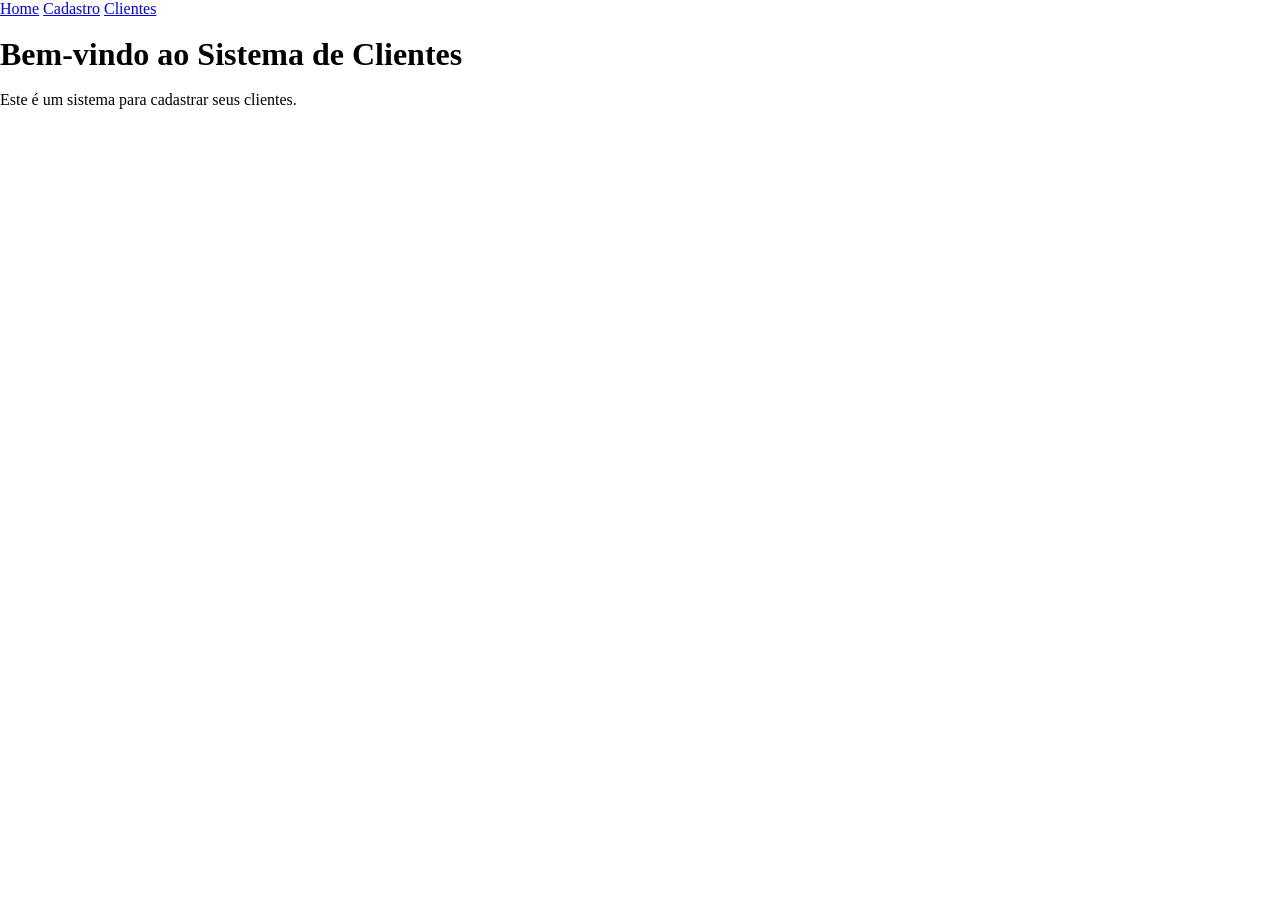
==== index.html @ f827377e "meio da aula" ====
<!DOCTYPE html>
<html lang="pt">
<head>
    <meta charset="UTF-8">
    <meta name="viewport" content="width=device-width, initial-scale=1.0">
    <title>Cadastro de clientes</title>
    <link rel="stylesheet" href="index.css">
</head>
<body class="pagina-principal">
    <nav class="menu-navegacao">
        <a href="index.html">Home</a>
        <a href="cadastro.html">Cadastro</a>
        <a href="clientes.html">Clientes</a>
        
    </nav>
    <br>

    <main class="conteudo-principal">
        <h1>Bem-vindo ao Sistema de Clientes</h1>
        <br>
        <p>
            Este é um sistema para  cadastrar seus clientes.
        </p>

    </main>
</body>
</html>
---- index.css ----
/* reset das configuraçoes do navegdor */

* {
    margin: 0;
    padding: 0;
    box-sizing: border-box;
}
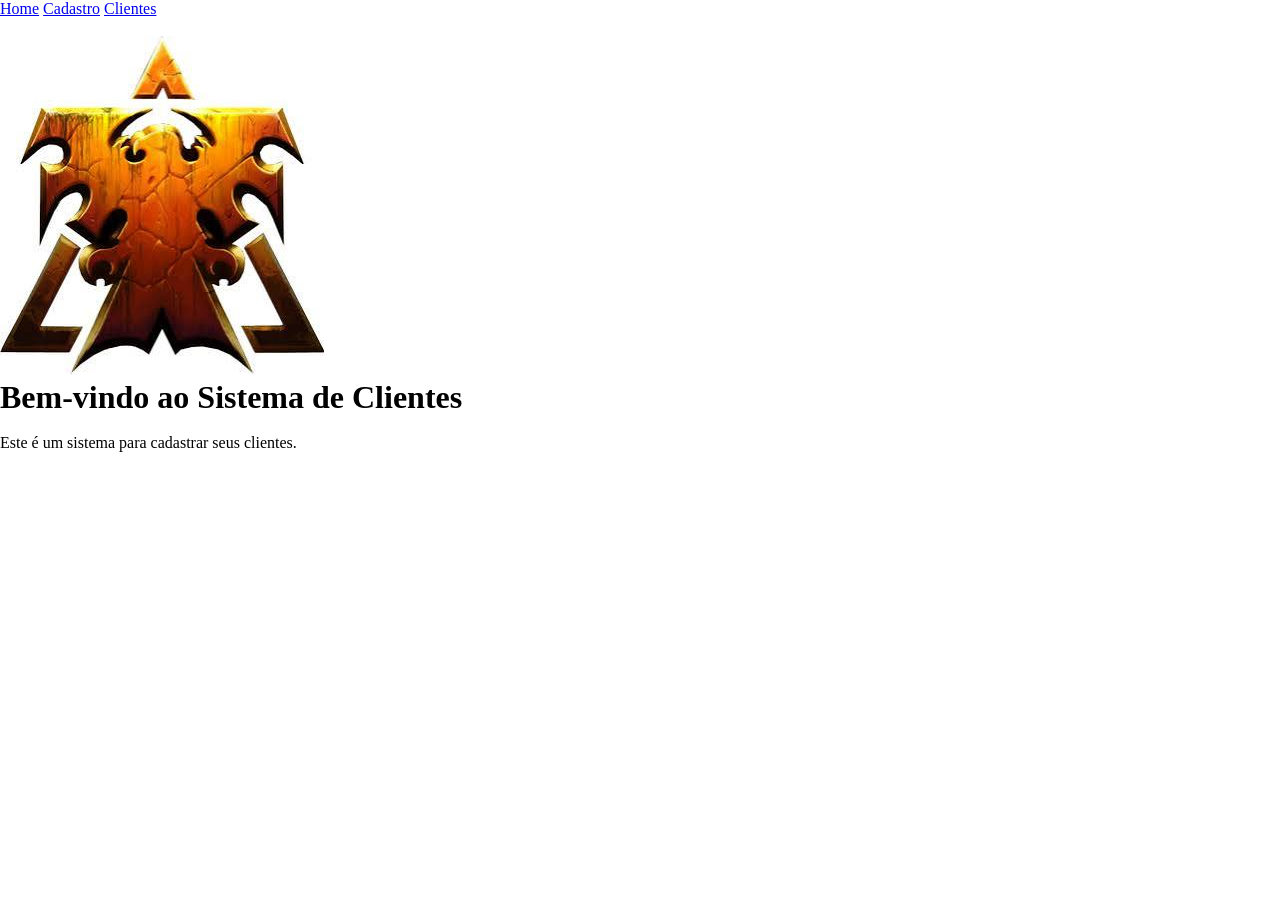
==== commit 28fe35c0: "final aula" ====
--- a/index.html
+++ b/index.html
@@ -4,7 +4,7 @@
     <meta charset="UTF-8">
     <meta name="viewport" content="width=device-width, initial-scale=1.0">
     <title>Cadastro de clientes</title>
-    <link rel="stylesheet" href="index.css">
+    <link rel="stylesheet" href="style.css">
 </head>
 <body class="pagina-principal">
     <nav class="menu-navegacao">
@@ -16,6 +16,7 @@
     <br>
 
     <main class="conteudo-principal">
+        <img src="assets/logo.png" alt="logo da empresa" class="logo">
         <h1>Bem-vindo ao Sistema de Clientes</h1>
         <br>
         <p>
--- a/style.css
+++ b/style.css
@@ -0,0 +1,9 @@
+/* reset das configuraçoes do navegdor */
+
+* {
+    margin: 0;
+    padding: 0;
+    box-sizing: border-box;
+}
+
+
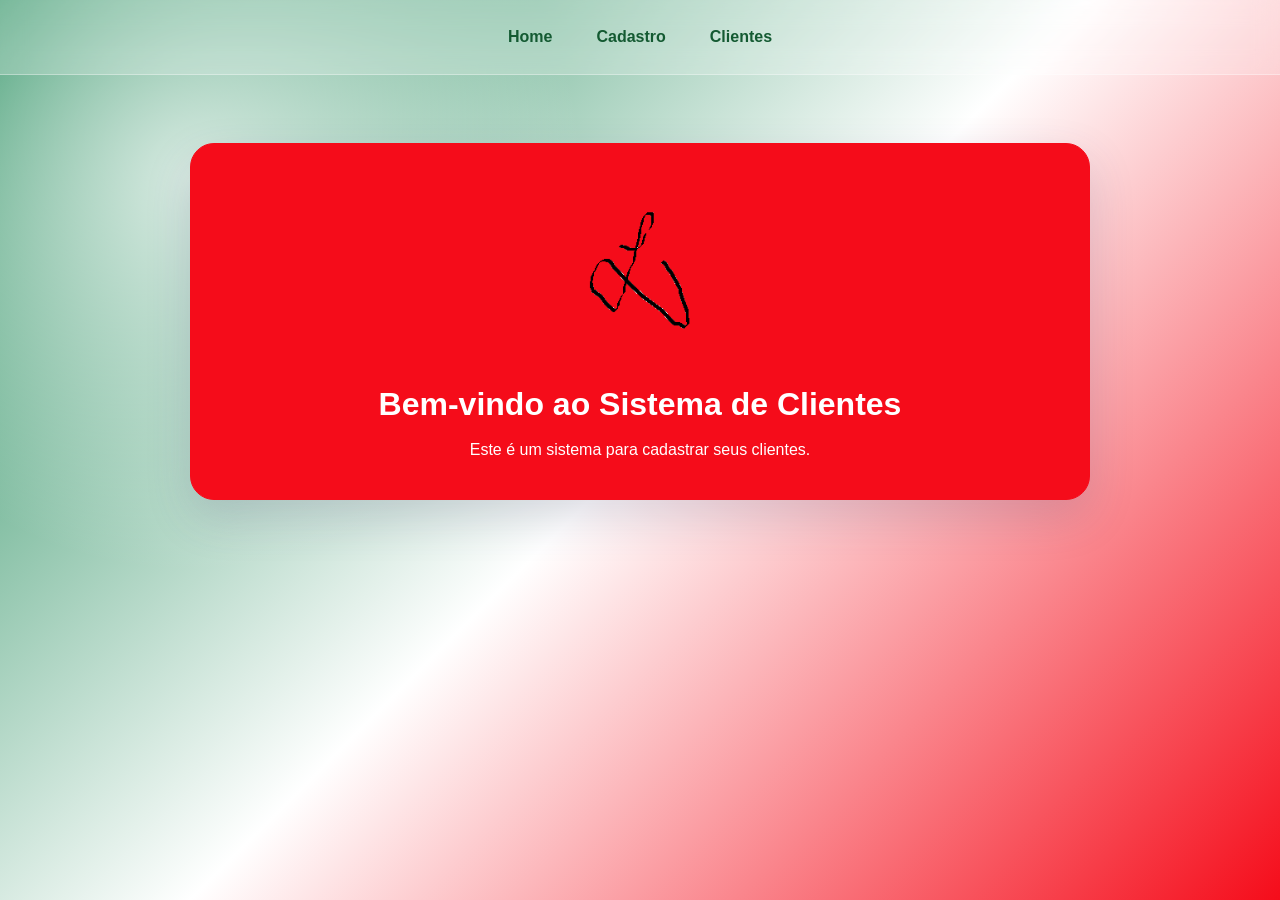
==== commit 50a30bfe: "meio da aula" ====
--- a/index.html
+++ b/index.html
@@ -16,7 +16,7 @@
     <br>
 
     <main class="conteudo-principal">
-        <img src="assets/logo.png" alt="logo da empresa" class="logo">
+        <img src="assets/logotop.png" alt="logo da empresa" class="logo">
         <h1>Bem-vindo ao Sistema de Clientes</h1>
         <br>
         <p>
--- a/style.css
+++ b/style.css
@@ -6,4 +6,54 @@
     box-sizing: border-box;
 }
 
+body {
+    min-height: 100vh;
+    font-family: "Segoe UI", Arial, sans-serif;
+    color: #145a32;
+    background:
+        radial-gradient(circle at 15% 20%, rgba(255, 255, 255, 0.75), transparent 30%),
+        linear-gradient(135deg, #198754 0%, #ffffff 50%, #F50C1A 100%);
+    background-attachment: fixed;
+}
 
+.menu-navegacao {
+    display: flex;
+    justify-content: center;
+    gap: 12px;
+    padding: 18px;
+    background: rgba(255, 255, 255, 0.22);
+    border-bottom: 1px solid rgba(255, 255, 255, 0.35);
+    backdrop-filter: blur(12px);
+}
+
+.menu-navegacao a {
+    color: #145a32;
+    text-decoration: none;
+    font-weight: 600;
+    padding: 10px 16px;
+    border-radius: 999px;
+    transition: 0.2s ease;
+}
+
+.menu-navegacao a:hover {
+    background: rgba(255, 255, 255, 0.45);
+    transform: translateY(-1px);
+}
+
+.conteudo-principal {
+    width: min(900px, 90%);
+    margin: 50px auto;
+    padding: 40px;
+    text-align: center;
+    background: #F50C1A;
+    border: 1px solid #F50C1A;
+    color: white;
+    border-radius: 24px;
+    box-shadow: 0 18px 45px rgba(74, 67, 112, 0.18);
+    backdrop-filter: blur(16px);
+}
+
+.logo {
+    max-width: 180px;
+    margin-bottom: 20px;
+}
